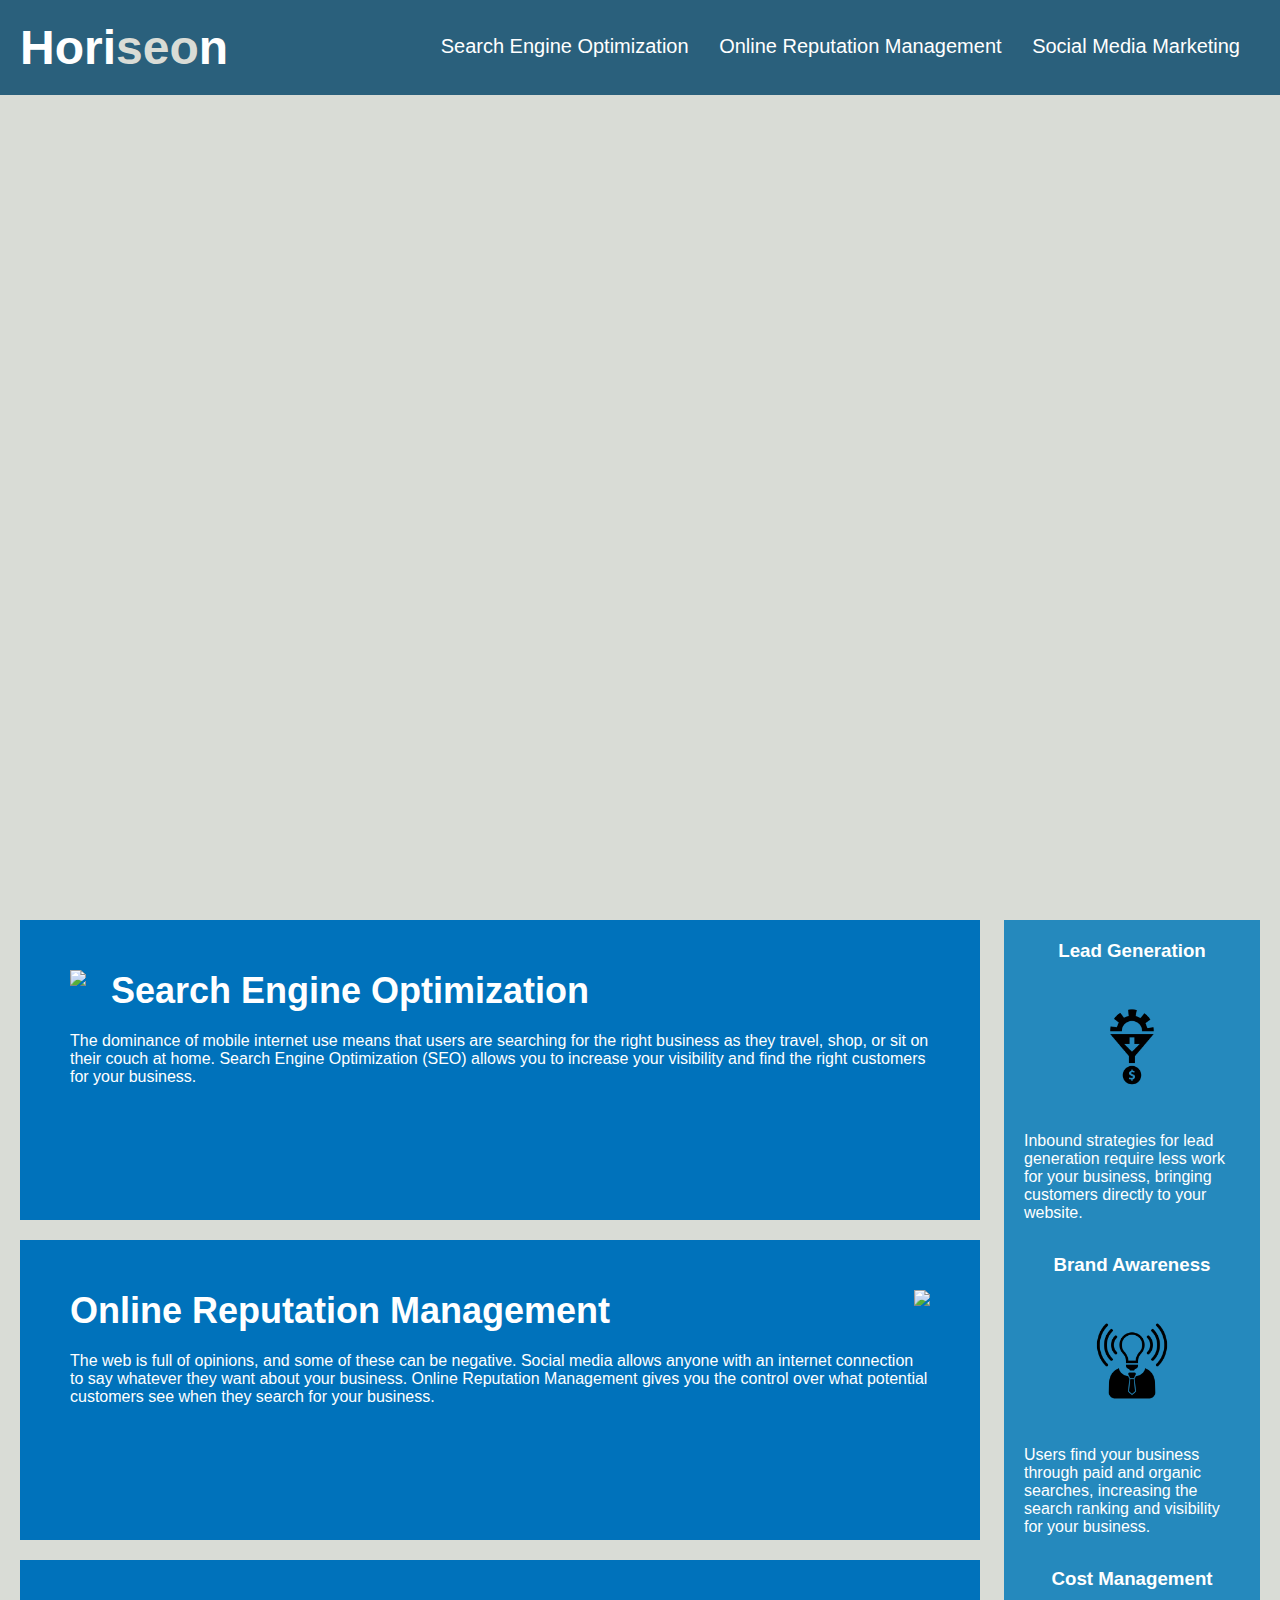
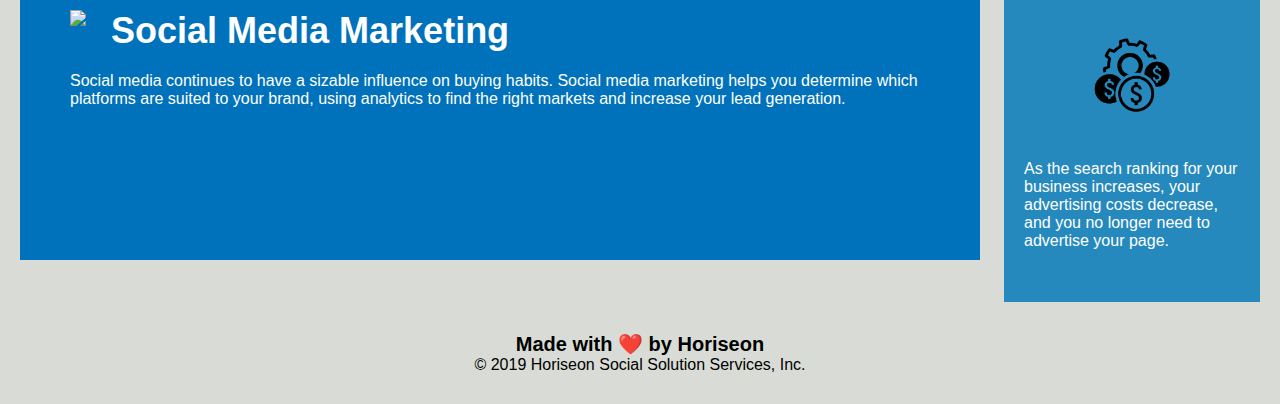
==== index.html @ 79cf2adc "initial setup" ====
<!DOCTYPE html>
<html lang="en-us">

<head>
    <meta charset="UTF-8" />
    <link rel="stylesheet" href="./assets/css/style.css">
    <title>website</title>
</head>

<body>
    <div class="header">
        <h1>Hori<span class="seo">seo</span>n</h1>
        <div>
            <ul>
                <li>
                    <a href="#search-engine-optimization">Search Engine Optimization</a>
                </li>
                <li>
                    <a href="#online-reputation-management">Online Reputation Management</a>
                </li>
                <li>
                    <a href="#social-media-marketing">Social Media Marketing</a>
                </li>
            </ul>
        </div>
    </div>
    <div class="hero"></div>
    <div class="content">
        <div class="search-engine-optimization">
            <img src="./assets/images/search-engine-optimization.jpg" class="float-left" />
            <h2>Search Engine Optimization</h2>
            <p>
                The dominance of mobile internet use means that users are searching for the right business as they travel, shop, or sit on their couch at home. Search Engine Optimization (SEO) allows you to increase your visibility and find the right customers for your business.
            </p>
        </div>
        <div id="online-reputation-management" class="online-reputation-management">
            <img src="./assets/images/online-reputation-management.jpg" class="float-right" />
            <h2>Online Reputation Management</h2>
            <p>
                The web is full of opinions, and some of these can be negative. Social media allows anyone with an internet connection to say whatever they want about your business. Online Reputation Management gives you the control over what potential customers see when they search for your business.
            </p>
        </div>
        <div id="social-media-marketing" class="social-media-marketing">
            <img src="./assets/images/social-media-marketing.jpg" class="float-left" />
            <h2>Social Media Marketing</h2>
            <p>
                Social media continues to have a sizable influence on buying habits. Social media marketing helps you determine which platforms are suited to your brand, using analytics to find the right markets and increase your lead generation.
            </p>
        </div>
    </div>
    <div class="benefits">
        <div class="benefit-lead">
            <h3>Lead Generation</h3>
            <img src="./assets/images/lead-generation.png" />
            <p>
                Inbound strategies for lead generation require less work for your business, bringing customers directly to your website.
            </p>
        </div>
        <div class="benefit-brand">
            <h3>Brand Awareness</h3>
            <img src="./assets/images/brand-awareness.png" />
            <p>
                Users find your business through paid and organic searches, increasing the search ranking and visibility for your business.
            </p>
        </div>
        <div class="benefit-cost">
            <h3>Cost Management</h3>
            <img src="./assets/images/cost-management.png" />
            <p>
                As the search ranking for your business increases, your advertising costs decrease, and you no longer need to advertise your page.
            </p>
        </div>
    </div>
    <div class="footer">
        <h2>Made with ❤️️ by Horiseon</h2>
        <p>
            &copy; 2019 Horiseon Social Solution Services, Inc.
        </p>
    </div>
</body>

</html>
---- assets/css/style.css ----
* {
    box-sizing: border-box;
    padding: 0;
    margin: 0;
}

body {
    background-color: #d9dcd6;
}

.header {
    padding: 20px;
    font-family: 'Trebuchet MS', 'Lucida Sans Unicode', 'Lucida Grande', 'Lucida Sans', Arial, sans-serif;
    background-color: #2a607c;
    color: #ffffff;
}

.header h1 {
    display: inline-block;
    font-size: 48px;
}

.header h1 .seo {
    color: #d9dcd6;
}

.header div {
    padding-top: 15px;
    margin-right: 20px;
    float: right;
    font-family: 'Gill Sans', 'Gill Sans MT', Calibri, 'Trebuchet MS', sans-serif;
    font-size: 20px;
}

.header div ul {
    list-style-type: none;
}

.header div ul li {
    display: inline-block;
    margin-left: 25px;
}

a {
    color: #ffffff;
    text-decoration: none;
}

p {
    font-size: 16px;
}

.hero {
    height: 800px;
    width: 100%;
    margin-bottom: 25px;
    background-image: url("../images/digital-marketing-meeting.jpg");
    background-size: cover;
    background-position: center;
}

.float-left {
    float: left;
    margin-right: 25px;
}

.float-right {
    float: right;
    margin-left: 25px;
}

.content {
    width: 75%;
    display: inline-block;
    margin-left: 20px;
}

.benefits {
    margin-right: 20px;
    padding: 20px;
    clear: both;
    float: right;
    width: 20%;
    height: 100%;
    font-family: 'Gill Sans', 'Gill Sans MT', Calibri, 'Trebuchet MS', sans-serif;
    background-color: #2589bd;
}

.benefit-lead {
    margin-bottom: 32px;
    color: #ffffff;
}

.benefit-brand {
    margin-bottom: 32px;
    color: #ffffff;
}

.benefit-cost {
    margin-bottom: 32px;
    color: #ffffff;
}

.benefit-lead h3 {
    margin-bottom: 10px;
    text-align: center;
}

.benefit-brand h3 {
    margin-bottom: 10px;
    text-align: center;
}

.benefit-cost h3 {
    margin-bottom: 10px;
    text-align: center;
}

.benefit-lead img {
    display: block;
    margin: 10px auto;
    max-width: 150px;
}

.benefit-brand img {
    display: block;
    margin: 10px auto;
    max-width: 150px;
}

.benefit-cost img {
    display: block;
    margin: 10px auto;
    max-width: 150px;
}

.search-engine-optimization {
    margin-bottom: 20px;
    padding: 50px;
    height: 300px;
    font-family: 'Gill Sans', 'Gill Sans MT', Calibri, 'Trebuchet MS', sans-serif;
    background-color: #0072bb;
    color: #ffffff;
}

.online-reputation-management {
    margin-bottom: 20px;
    padding: 50px;
    height: 300px;
    font-family: 'Gill Sans', 'Gill Sans MT', Calibri, 'Trebuchet MS', sans-serif;
    background-color: #0072bb;
    color: #ffffff;
}

.social-media-marketing {
    margin-bottom: 20px;
    padding: 50px;
    height: 300px;
    font-family: 'Gill Sans', 'Gill Sans MT', Calibri, 'Trebuchet MS', sans-serif;
    background-color: #0072bb;
    color: #ffffff;
}

.search-engine-optimization img {
    max-height: 200px;
}

.online-reputation-management img {
    max-height: 200px;
}

.social-media-marketing img {
    max-height: 200px;
}

.search-engine-optimization h2 {
    margin-bottom: 20px;
    font-size: 36px;
}

.online-reputation-management h2 {
    margin-bottom: 20px;
    font-size: 36px;
}

.social-media-marketing h2 {
    margin-bottom: 20px;
    font-size: 36px;
}

.footer {
    padding: 30px;
    clear: both;
    font-family: 'Trebuchet MS', 'Lucida Sans Unicode', 'Lucida Grande', 'Lucida Sans', Arial, sans-serif;
    text-align: center;
}

.footer h2 {
    font-size: 20px;
}
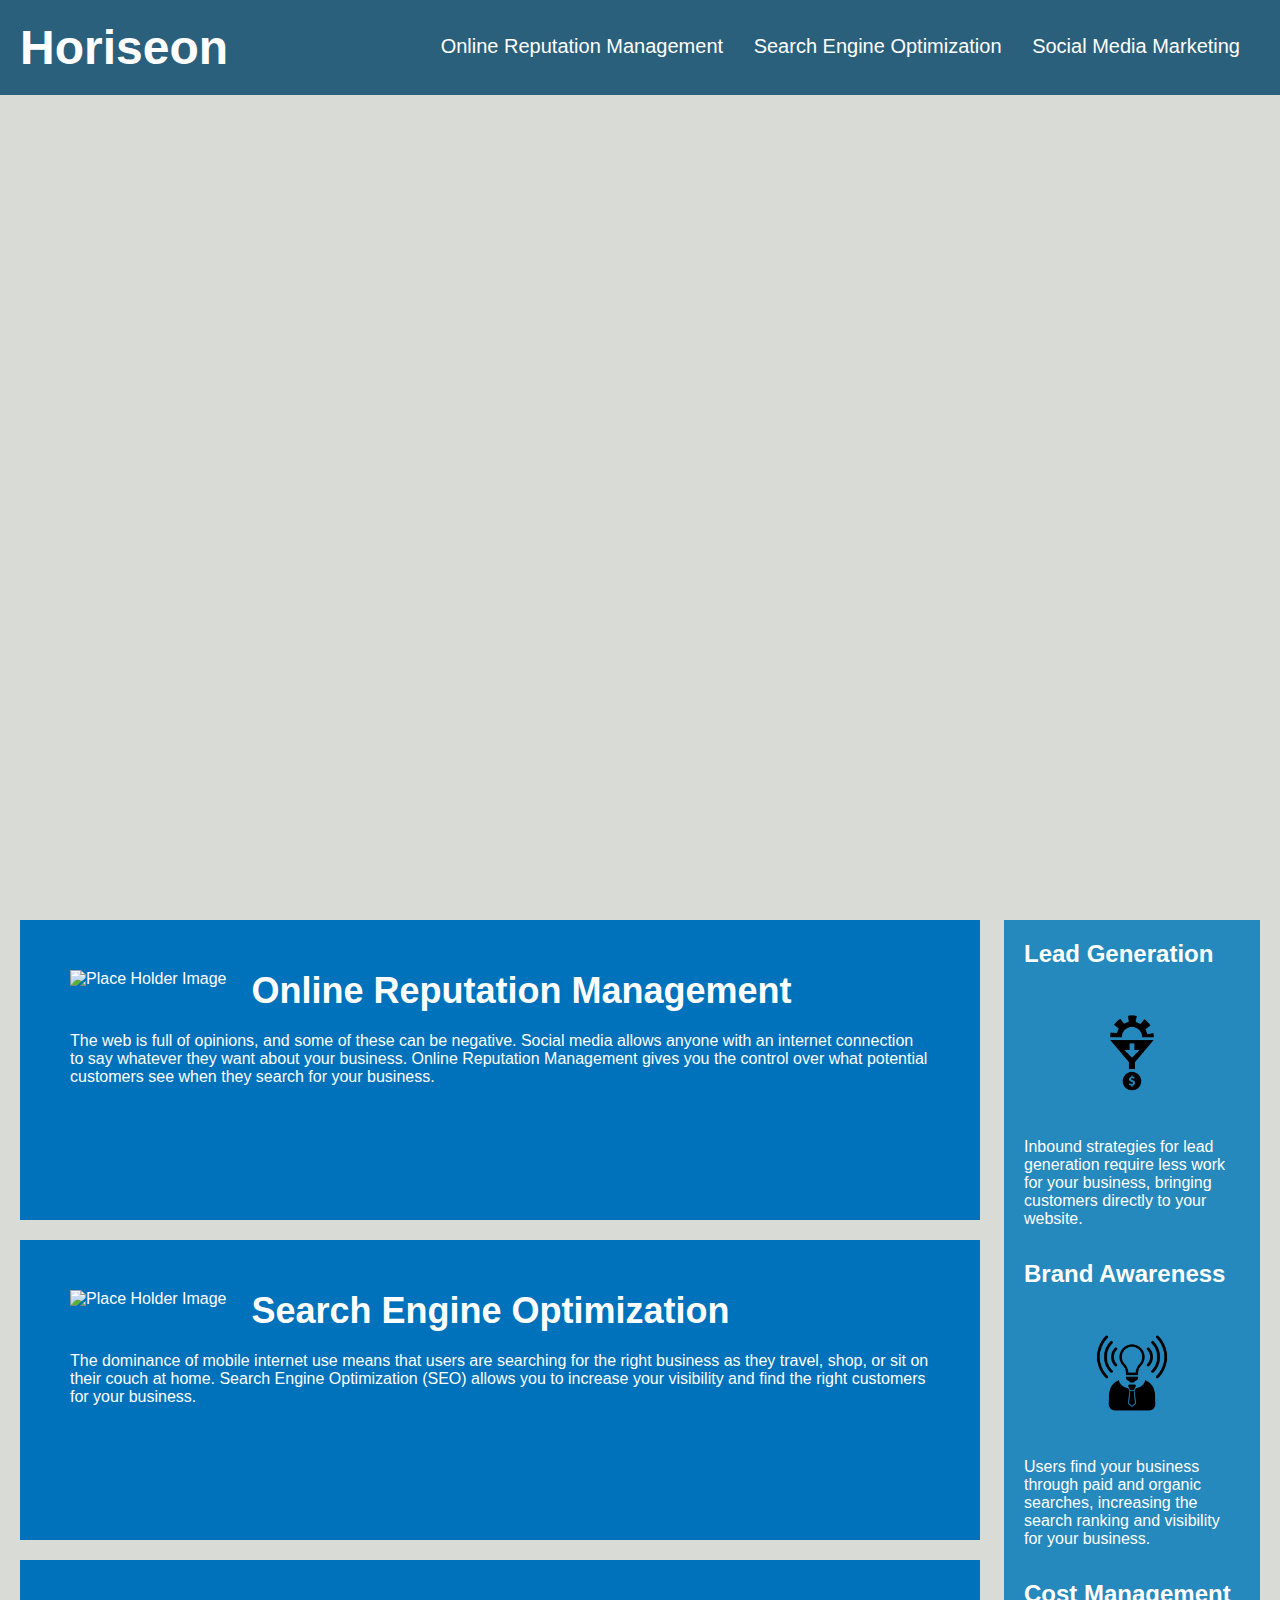
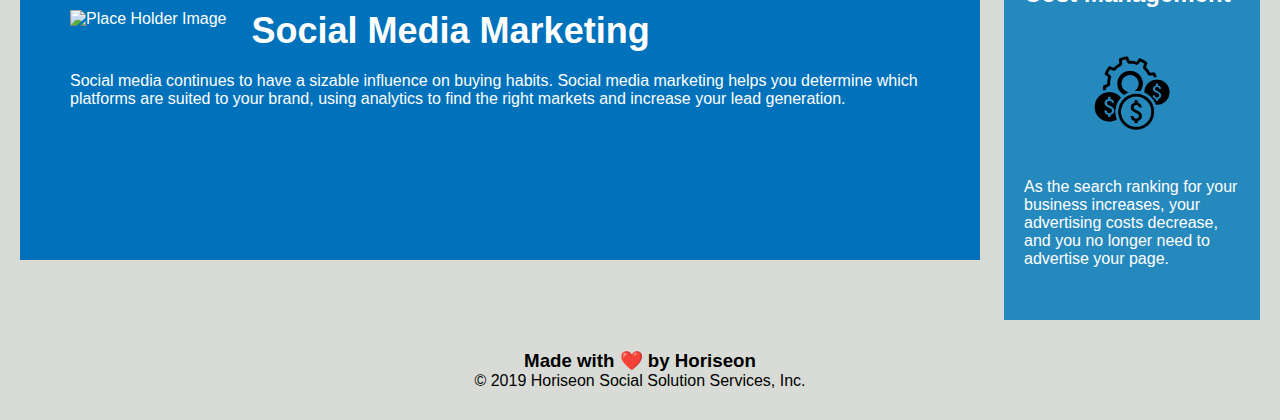
==== commit a981b0ca: "added semantic HTML elements" ====
--- a/index.html
+++ b/index.html
@@ -3,20 +3,21 @@
 
 <head>
     <meta charset="UTF-8" />
+    <meta name="viewport" content="width=device-width, initial-scale=1.0">
     <link rel="stylesheet" href="./assets/css/style.css">
-    <title>website</title>
+    <title>Horiseon</title>
 </head>
 
 <body>
     <div class="header">
-        <h1>Hori<span class="seo">seo</span>n</h1>
+        <h1>Horiseon</h1>
         <div>
             <ul>
                 <li>
-                    <a href="#search-engine-optimization">Search Engine Optimization</a>
+                    <a href="#online-reputation-management">Online Reputation Management</a>
                 </li>
                 <li>
-                    <a href="#online-reputation-management">Online Reputation Management</a>
+                    <a href="#search-engine-optimization">Search Engine Optimization</a>
                 </li>
                 <li>
                     <a href="#social-media-marketing">Social Media Marketing</a>
@@ -26,22 +27,22 @@
     </div>
     <div class="hero"></div>
     <div class="content">
-        <div class="search-engine-optimization">
-            <img src="./assets/images/search-engine-optimization.jpg" class="float-left" />
+        <div id="online-reputation-management" class="online-reputation-management">
+            <img src="./assets/images/online-reputation-management.jpg" alt="Place Holder Image" class="float-left" />
+            <h2>Online Reputation Management</h2>
+            <p>
+                The web is full of opinions, and some of these can be negative. Social media allows anyone with an internet connection to say whatever they want about your business. Online Reputation Management gives you the control over what potential customers see when they search for your business.
+            </p>
+        </div>
+        <div id="search-engine-optimization" class="search-engine-optimization">
+            <img src="./assets/images/search-engine-optimization.jpg" alt="Place Holder Image" class="float-left" />
             <h2>Search Engine Optimization</h2>
             <p>
                 The dominance of mobile internet use means that users are searching for the right business as they travel, shop, or sit on their couch at home. Search Engine Optimization (SEO) allows you to increase your visibility and find the right customers for your business.
             </p>
         </div>
-        <div id="online-reputation-management" class="online-reputation-management">
-            <img src="./assets/images/online-reputation-management.jpg" class="float-right" />
-            <h2>Online Reputation Management</h2>
-            <p>
-                The web is full of opinions, and some of these can be negative. Social media allows anyone with an internet connection to say whatever they want about your business. Online Reputation Management gives you the control over what potential customers see when they search for your business.
-            </p>
-        </div>
         <div id="social-media-marketing" class="social-media-marketing">
-            <img src="./assets/images/social-media-marketing.jpg" class="float-left" />
+            <img src="./assets/images/social-media-marketing.jpg" alt="Place Holder Image" class="float-left" />
             <h2>Social Media Marketing</h2>
             <p>
                 Social media continues to have a sizable influence on buying habits. Social media marketing helps you determine which platforms are suited to your brand, using analytics to find the right markets and increase your lead generation.
@@ -50,33 +51,33 @@
     </div>
     <div class="benefits">
         <div class="benefit-lead">
-            <h3>Lead Generation</h3>
-            <img src="./assets/images/lead-generation.png" />
+            <h2>Lead Generation</h2>
+            <img src="./assets/images/lead-generation.png" alt="Place Holder Image" />
             <p>
                 Inbound strategies for lead generation require less work for your business, bringing customers directly to your website.
             </p>
         </div>
         <div class="benefit-brand">
-            <h3>Brand Awareness</h3>
-            <img src="./assets/images/brand-awareness.png" />
+            <h2>Brand Awareness</h2>
+            <img src="./assets/images/brand-awareness.png" alt="Place Holder Image" />
             <p>
                 Users find your business through paid and organic searches, increasing the search ranking and visibility for your business.
             </p>
         </div>
         <div class="benefit-cost">
-            <h3>Cost Management</h3>
-            <img src="./assets/images/cost-management.png" />
+            <h2>Cost Management</h2>
+            <img src="./assets/images/cost-management.png" alt="Place Holder Image" />
             <p>
                 As the search ranking for your business increases, your advertising costs decrease, and you no longer need to advertise your page.
             </p>
         </div>
     </div>
     <div class="footer">
-        <h2>Made with ❤️️ by Horiseon</h2>
+        <h3>Made with ❤️️ by Horiseon</h3>
         <p>
             &copy; 2019 Horiseon Social Solution Services, Inc.
         </p>
     </div>
 </body>
 
-</html>
+</html>--- a/assets/css/style.css
+++ b/assets/css/style.css
@@ -18,10 +18,7 @@
 .header h1 {
     display: inline-block;
     font-size: 48px;
-}
-
-.header h1 .seo {
-    color: #d9dcd6;
+    color: white;
 }
 
 .header div {
@@ -50,14 +47,14 @@
     font-size: 16px;
 }
 
-.hero {
+ .hero {
     height: 800px;
     width: 100%;
     margin-bottom: 25px;
     background-image: url("../images/digital-marketing-meeting.jpg");
     background-size: cover;
     background-position: center;
-}
+}   
 
 .float-left {
     float: left;
